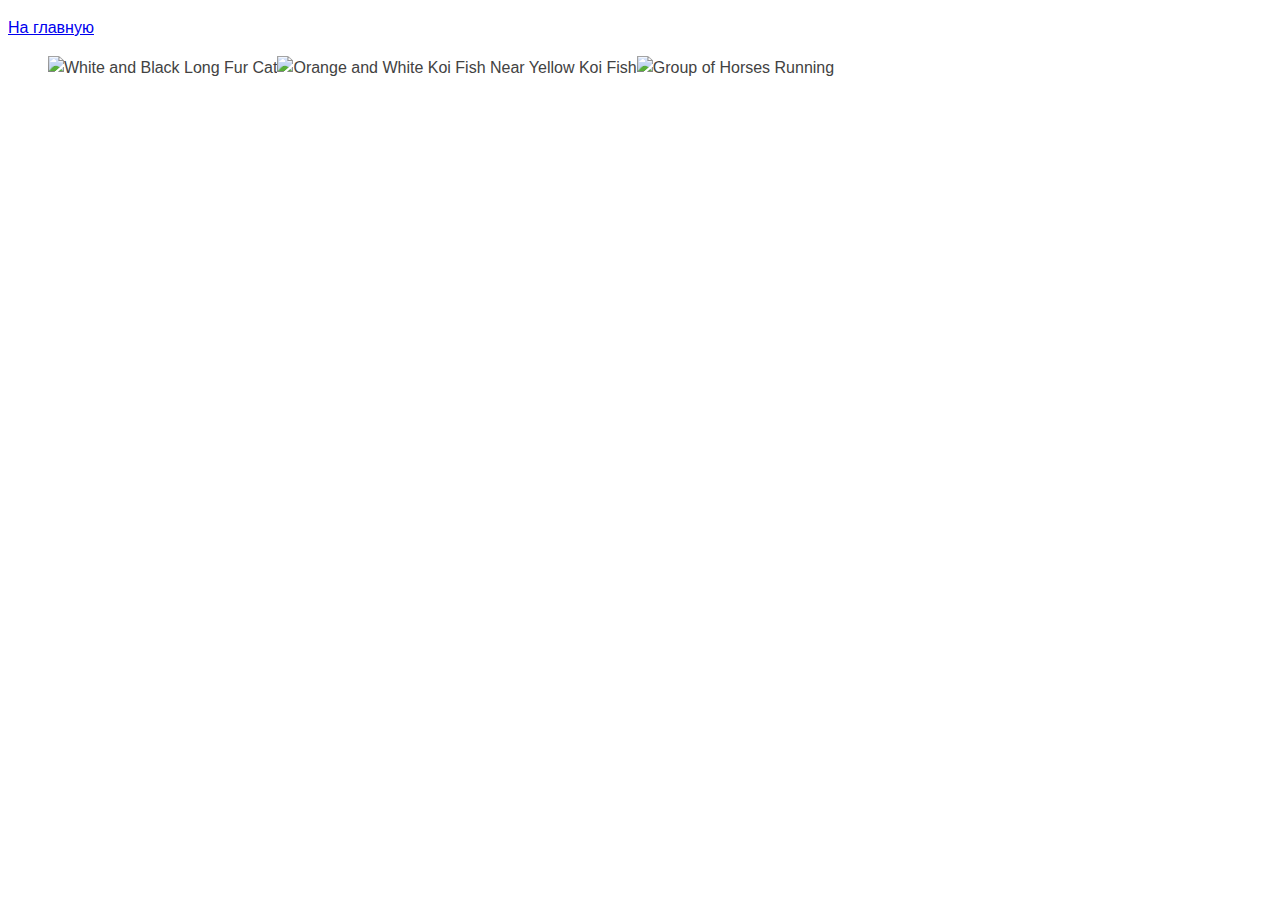
==== 03.html @ 81d3264d "git add .Задание 3" ====
<!DOCTYPE html>
<html lang="en">

<head>
    <meta charset="UTF-8">
    <meta http-equiv="X-UA-Compatible" content="IE=edge">
    <meta name="viewport" content="width=device-width, initial-scale=1.0">
    <title>Задание 3</title>
    <style>
        body {
            font-family: -apple-system, BlinkMacSystemFont, 'Segoe UI', Roboto,
                Oxygen, Ubuntu, Cantarell, 'Open Sans', 'Helvetica Neue', sans-serif;
            background-color: #fff;
            color: #424242;
            line-height: 1.5;
        }
    </style>
</head>

<body>
    <p><a href="index.html">На главную</a></p>
    <ul id="gallery"></ul>
    <script src="js/task-03.js" type="module"></script>
</body>

</html>
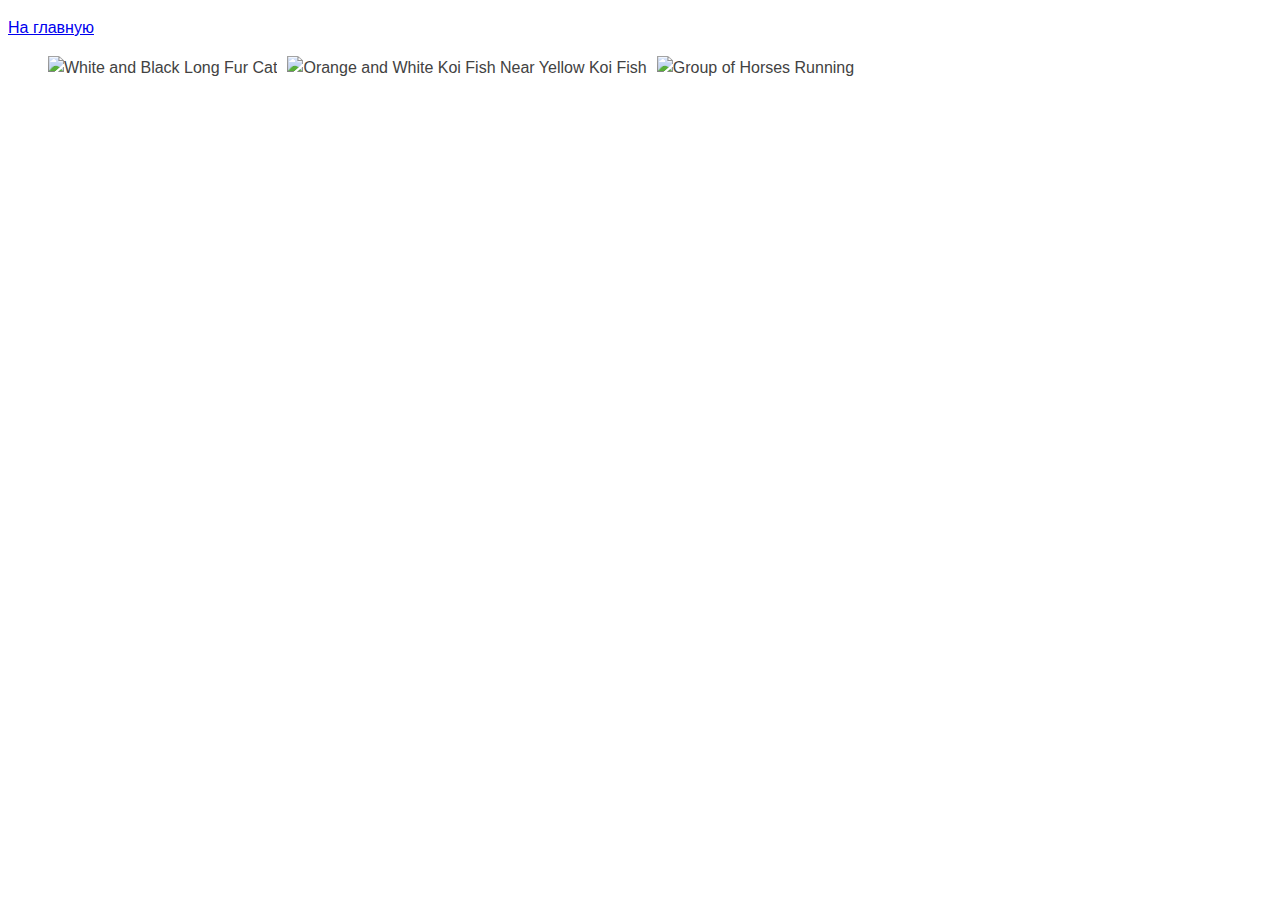
==== commit 1e48845e: "git add .Задание 2" ====
--- a/03.html
+++ b/03.html
@@ -15,6 +15,7 @@
             line-height: 1.5;
         }
     </style>
+    <link rel="stylesheet" href="./style-3.css">
 </head>
 
 <body>
--- a/style-3.css
+++ b/style-3.css
@@ -0,0 +1,10 @@
+ul#gallery {
+  display: flex;
+  flex-direction: row;
+  align-items: stretch;
+  list-style: none;
+  justify-content: flex-start;
+}
+ul#gallery li {
+  margin-right: 10px;
+}
